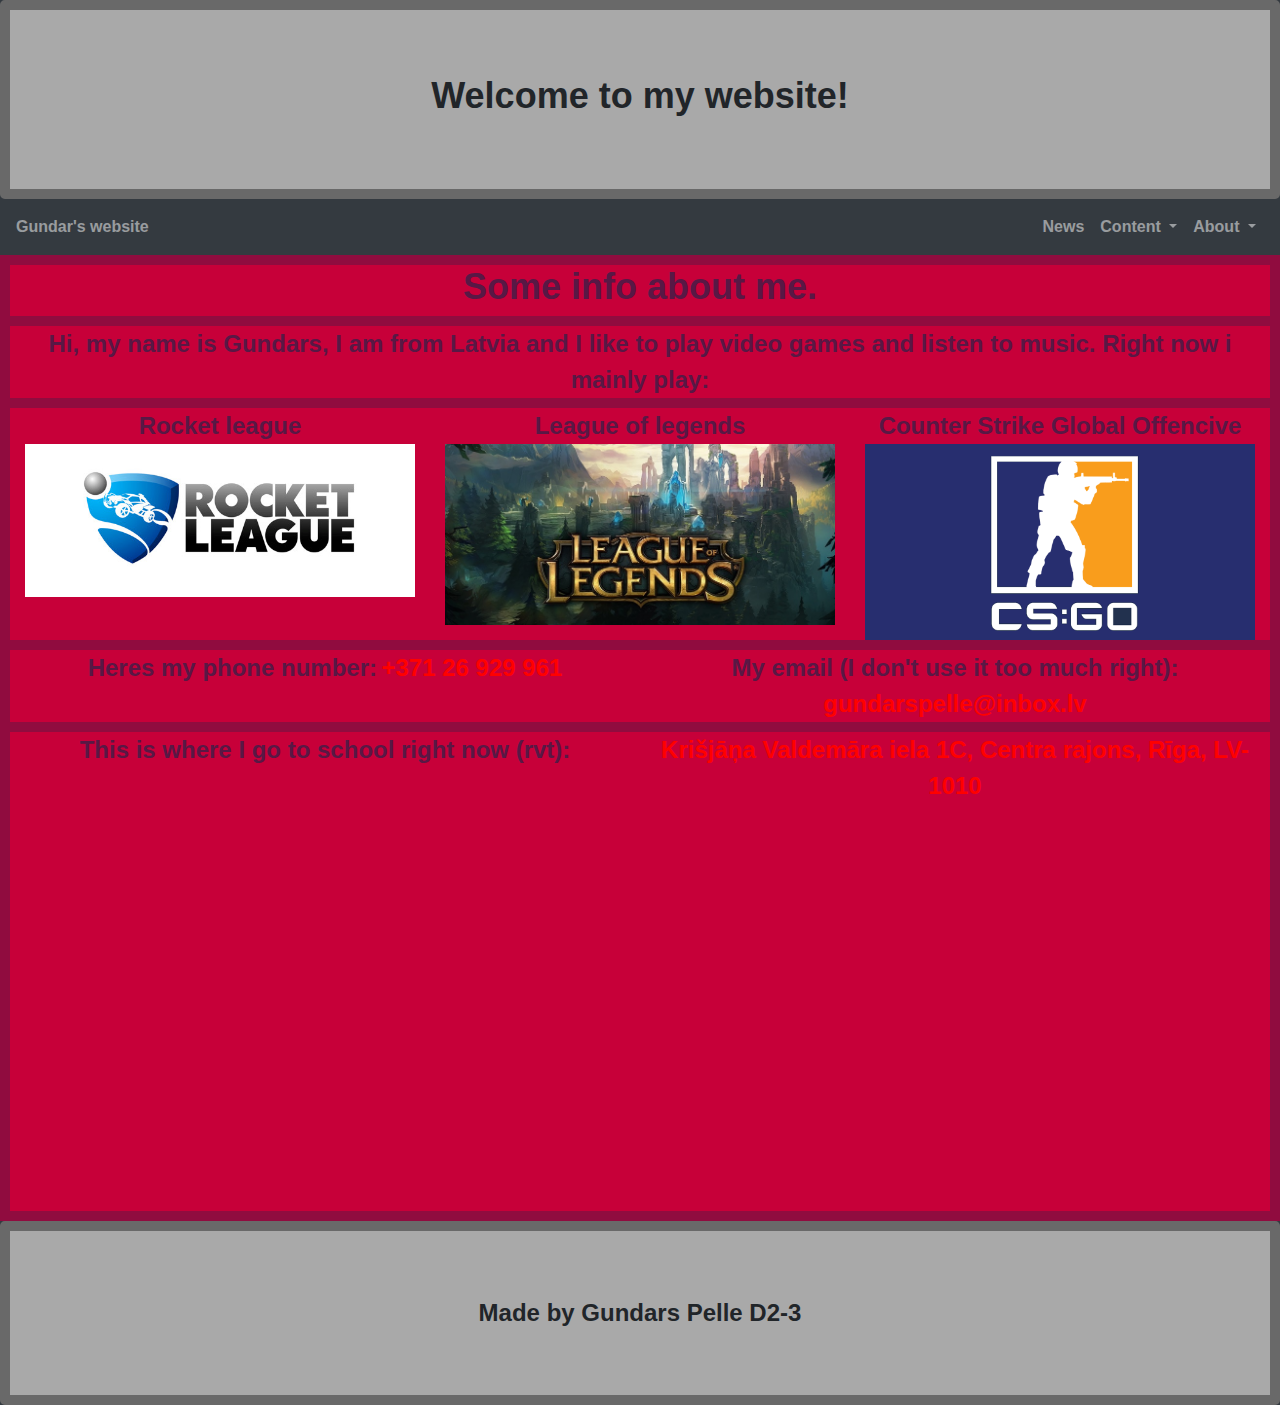
==== me.html @ d11f6877 "Pievienoju vecās mājaslapas failus." ====
<!DOCTYPE html>
<html lang="en">
<head>
    <meta charset="UTF-8">
    <title>Me</title>

    <meta name="viewport" content="width=device-width, initial-scale=1, shrink-to-fit=no">

    <script src="https://code.jquery.com/jquery-3.4.1.slim.min.js" integrity="sha384-J6qa4849blE2+poT4WnyKhv5vZF5SrPo0iEjwBvKU7imGFAV0wwj1yYfoRSJoZ+n" crossorigin="anonymous"></script>
    <script src="https://cdn.jsdelivr.net/npm/popper.js@1.16.0/dist/umd/popper.min.js" integrity="sha384-Q6E9RHvbIyZFJoft+2mJbHaEWldlvI9IOYy5n3zV9zzTtmI3UksdQRVvoxMfooAo" crossorigin="anonymous"></script>
    <script src="https://stackpath.bootstrapcdn.com/bootstrap/4.4.1/js/bootstrap.min.js" integrity="sha384-wfSDF2E50Y2D1uUdj0O3uMBJnjuUD4Ih7YwaYd1iqfktj0Uod8GCExl3Og8ifwB6" crossorigin="anonymous"></script>
    <link rel="stylesheet" href="https://stackpath.bootstrapcdn.com/bootstrap/4.4.1/css/bootstrap.min.css" integrity="sha384-Vkoo8x4CGsO3+Hhxv8T/Q5PaXtkKtu6ug5TOeNV6gBiFeWPGFN9MuhOf23Q9Ifjh" crossorigin="anonymous">
    <link rel="stylesheet" type="text/css" href="css/style.css">
    <link rel="stylesheet" type="text/css" href="css/lightbox.min.css">
    <script type="text/javascript" src="js/lightbox-plus-jquery.min.js"></script>
</head>
<body>
<div class="jumbotron" style="margin-bottom: 0; ">
    <h1>Welcome to my website!</h1>
</div>
<nav class="navbar navbar-expand-md navbar-dark bg-dark sticky-top">
    <span class="navbar-text mr-auto">Gundar's website</span>
    <button class="navbar-toggler ml-auto" data-toggle="collapse" data-target="#collapse_target">
        <span class="navbar-toggler-icon"></span>
    </button>
    <div class="collapse navbar-collapse" id="collapse_target">

        <ul class="navbar-nav ml-auto">
            <li class="nav-item">
                <a class="nav-link" href="index.html">News</a>
            </li>

            <li class="nav-item dropdown">
                <a class="nav-link dropdown-toggle" data-toggle="dropdown" data-target="dropdown_target" href="#">
                    Content
                    <span class="caret"></span>
                </a>
                <div class="dropdown-menu" aria-labelledby="dropdown_target">
                    <a class="dropdown-item" href="videos.html">Videos</a>
                    <div class="dropdown-divider"></div>
                    <a class="dropdown-item" href="screenshots.html">Screenshots</a>
                </div>
            </li>

            <li class="nav-item dropdown">
                <a class="nav-link dropdown-toggle" data-toggle="dropdown" data-target="dropdown_target" href="#">
                    About
                    <span class="caret"></span>
                </a>
                <div class="dropdown-menu" aria-labelledby="dropdown_target">
                    <a class="dropdown-item" href="me.html">Me</a>
                    <div class="dropdown-divider"></div>
                    <a class="dropdown-item" href="my_channel.html">My Channel</a>
                    <div class="dropdown-divider"></div>
                    <a class="dropdown-item" href="my_dog.html">My Dog</a>
                </div>
            </li>
        </ul>

    </div>
</nav>
<div class="container col-12">
    <div class=" col-12 position-relative my_content_title">
        <h1 class="section-title text-center">Some info about me.</h1>
    </div>
    <div class="row my_content">
        <div class="col-12 my_content" style="border-right: 0; border-left: 0">
            <h>Hi, my name is Gundars, I am from Latvia and I like to play video games and listen to music. Right now i mainly play:</h>
        </div>
        <div class="col-12 col-sm-12 col-md-6 col-lg-4 col-xl-4">
            <h>Rocket league</h>
            <img src="./img/logo-rl.jpg" alt="" class="img-fluid">
        </div>
        <div class="col-12 col-sm-12 col-md-6 col-lg-4 col-xl-4">
            <h>League of legends</h>
            <img src="./img/logo-lol.jpg" alt="" class="img-fluid">
        </div>
        <div class="col-12 col-sm-12 col-md-12 col-lg-4 col-xl-4">
            <h>Counter Strike Global Offencive</h>
            <img src="./img/logo-csgo.png" alt="" class="img-fluid">
        </div>
    </div>
    <div class="row my_content">
            <div class="col-12 col-sm-12 col-md-6 col-lg-6 col-xl-6">
                <h>Heres my phone number:</h>
                <h style="color: red">+371 26 929 961</h>
            </div>
            <div class="col-12 col-sm-12 col-md-6 col-lg-6 col-xl-6">
                <h>My email (I don't use it too much right):</h>
                <h style="color: red">gundarspelle@inbox.lv</h>
            </div>
        </div>
    <div class="row my_content">
        <div class="col-12 col-sm-12 col-md-6 col-lg-6 col-xl-6">
            <h>This is where I go to school right now (rvt):</h>
        </div>
        <div class="col-12 col-sm-12 col-md-6 col-lg-6 col-xl-6">
            <h style="color: red">Krišjāņa Valdemāra iela 1C, Centra rajons, Rīga, LV-1010</h>
        </div>
        <div class="col-12">
            <iframe src="https://www.google.com/maps/embed?pb=!1m14!1m8!1m3!1d8703.024185274237!2d24.1039147!3d56.9529808!3m2!1i1024!2i768!4f13.1!3m3!1m2!1s0x0%3A0x96a8a0e931b27448!2sR%C4%ABgas%20Valsts%20Tehnikums!5e0!3m2!1slv!2slv!4v1574408396801!5m2!1slv!2slv"
                    style="border:0; width: 100%; height: 400px" allowfullscreen=""></iframe>
        </div>
    </div>
</div>
<footer class="jumbotron" style="margin-bottom: 0; ">Made by Gundars Pelle D2-3</footer>
</body>
</html>
---- css/style.css ----
body{
    background-color: #343a40;
    font-family: Arial, serif;
    font-weight: bold;
    text-align: center;
}
.jumbotron{
    background-color: darkgrey;
    border: 10px solid dimgray;
}
.rl_gallery img {
    transition: 1s;
    padding: 10px;
}
.rl_gallery img:hover{
    filter: grayscale(100%);
}

.my_content_title{
    background-color: #C70039;
    color: #581845;
    border: 10px solid #900C3F;
}
h1{
    font-weight: bold;
    font-size: 36px;
}
footer{
    font-size: 24px;
    font-weight: bold;
}
.my_content{
    background-color: #C70039;
    color: #581845;
    border: 10px solid #900C3F;
    border-top: 0;
}
.container{
    margin: 0;
    padding: 0;
}
.row{
    margin: 0;
    padding: 0;
}
h{
    font-size: 24px;
}
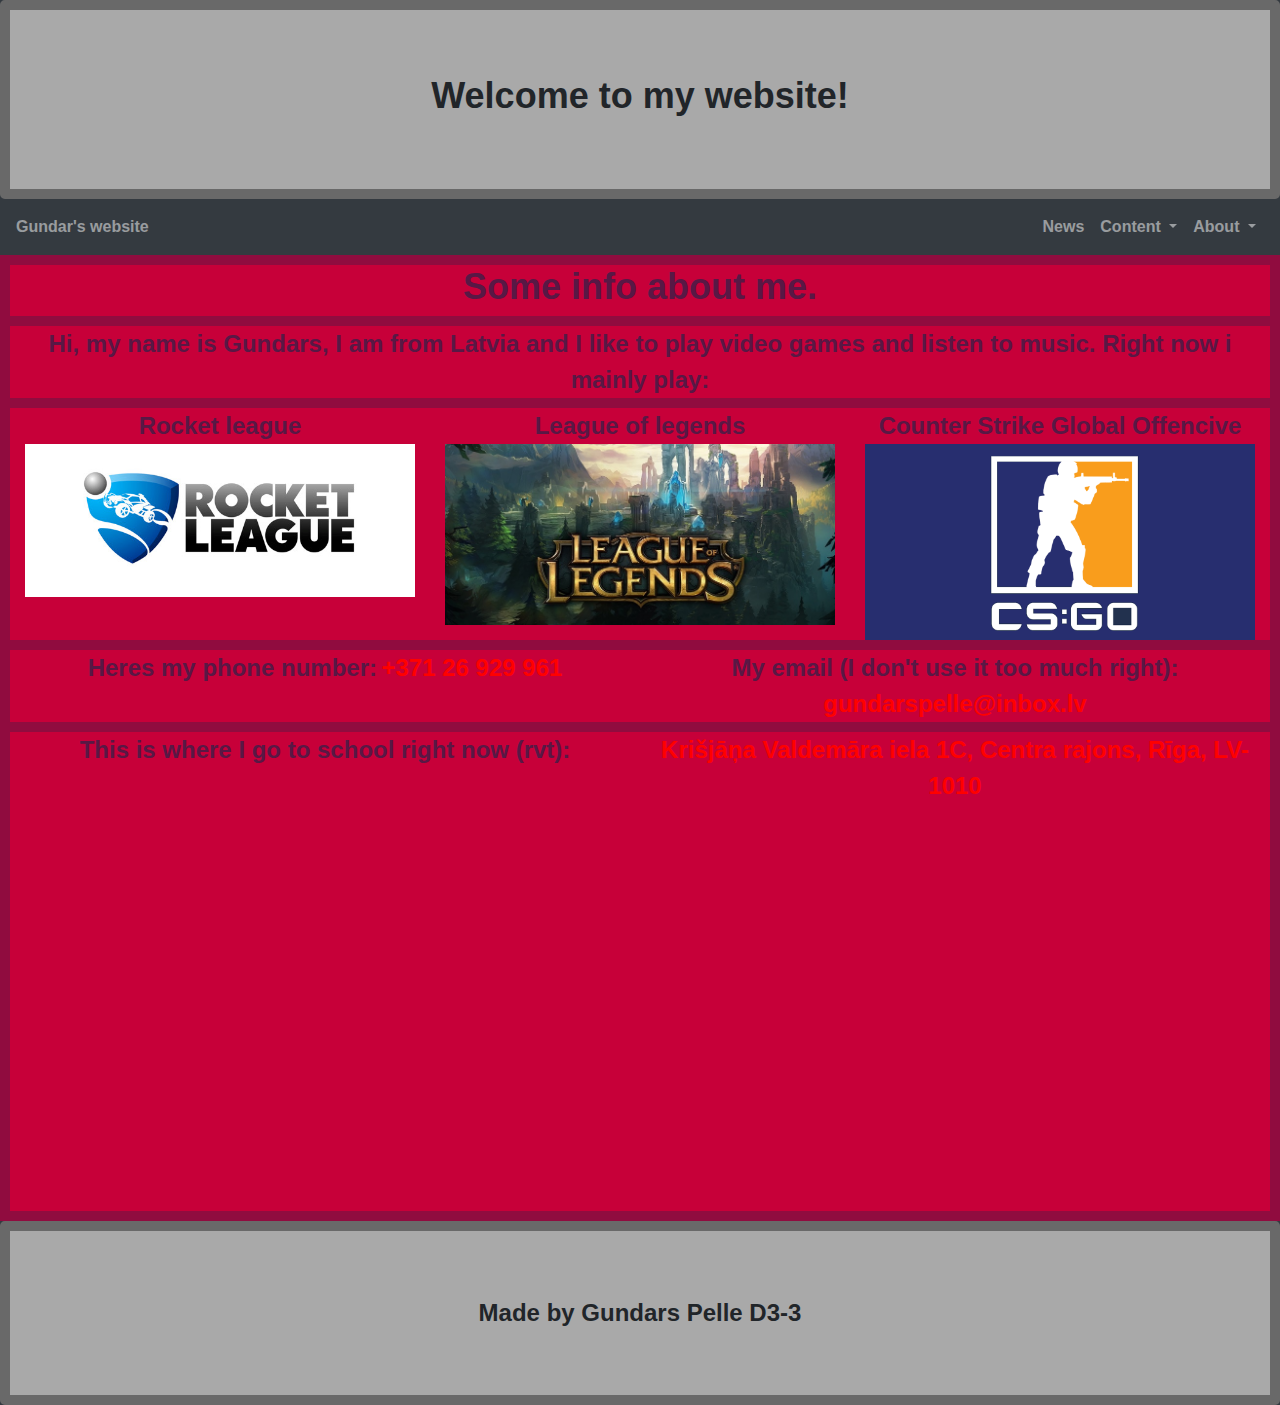
==== commit 342ff3ee: "Pievienoju htaccess failu, uztaisiju custom 403 un 404 error lapas un atjaunināju kursa grupas numur" ====
--- a/me.html
+++ b/me.html
@@ -103,6 +103,6 @@
         </div>
     </div>
 </div>
-<footer class="jumbotron" style="margin-bottom: 0; ">Made by Gundars Pelle D2-3</footer>
+<footer class="jumbotron" style="margin-bottom: 0; ">Made by Gundars Pelle D3-3</footer>
 </body>
 </html>